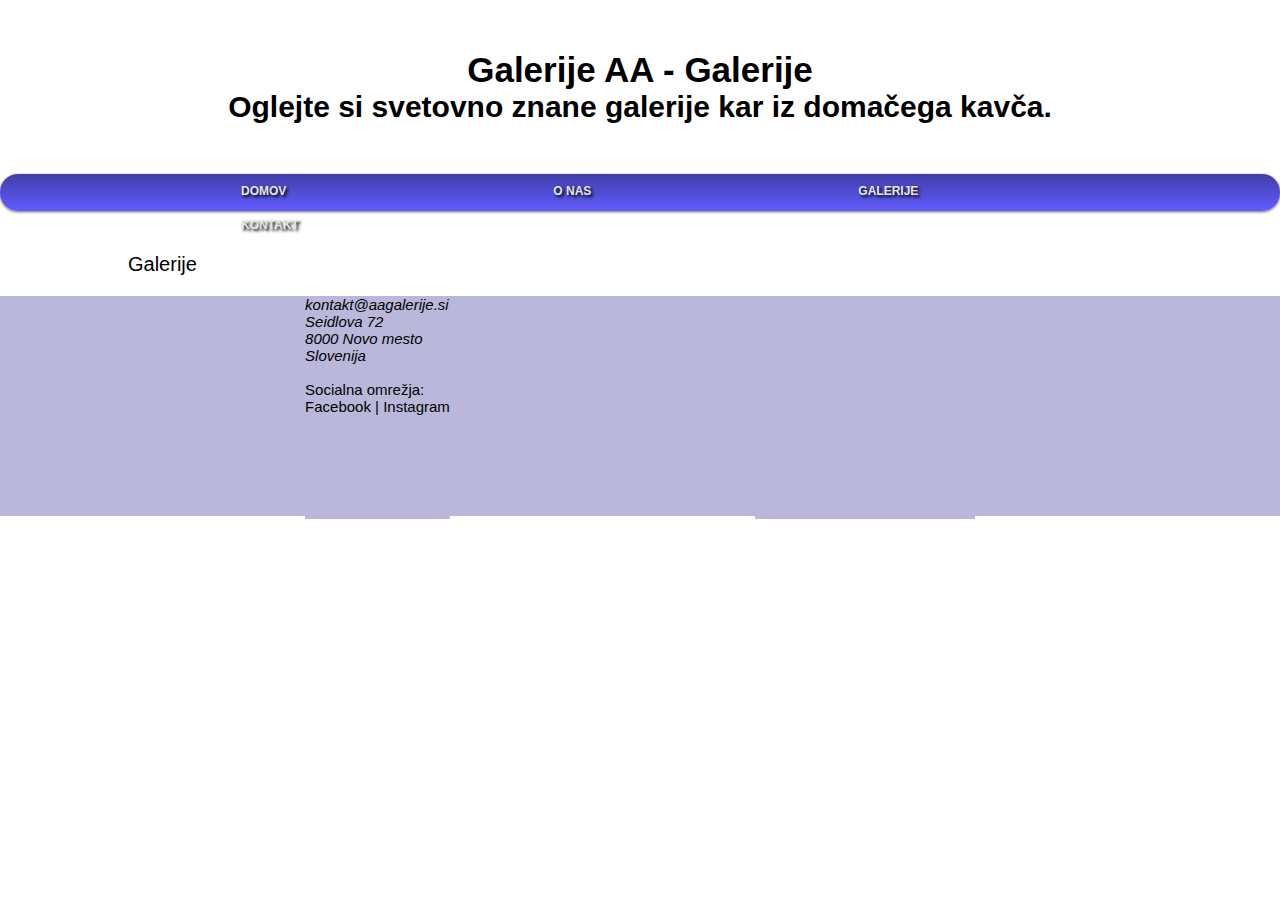
==== galerije.html @ a1b2231e "Add files via upload" ====
<!DOCTYPE html>
<html>
	<head>
		<title>Galerije - O nas</title>
		<meta charset="UTF-8">
		
		<link rel="stylesheet" href="style.css" />
		<script src="jscript.js" defer></script>
		
		<link
		href="https://fonts.googleapis.com/css2?family=Nunito+Sans:ital,wght@0,300;1,300;1,900&family=Oswald:wght@500;700&display=swap"
		rel="stylesheet"/>
		
	</head>
	
	<body>		
	
		<header>
			<h2>Galerije AA - Galerije</h2>
			<h3>Oglejte si svetovno znane galerije kar iz domačega kavča.</h3>
		</header>
	
		<ul id="menu-bar">
			<li><a href="index.html">DOMOV</a></li>
			<li><a href="onas.html">O NAS</a></li>
			<li><a href="#">GALERIJE</a>
				<ul>
					<li><a href="#">Galerija 1</a></li>
					<li><a href="#">Galerija 2</a></li>
					<li><a href="#">Galerija 3</a></li>
					<li><a href="#">Galerija 4</a></li>
				</ul>
			</li>
			<li><a href="kontakt.html">KONTAKT</a></li>
		</ul>
		<p>
			Galerije 
		</p>
		
	
	
	
	 <footer>
      <!-- Levo -->
      <div class="ft-slice">
        <address>
          <a href="mailto:kontakt@aagalerije.si">kontakt@aagalerije.si</a> <br />
          Seidlova 72 <br />
          8000 Novo mesto <br />
          Slovenija <br />
        </address>
		<br/>
        Socialna omrežja: <br />
        <a href="www.facebook.com">Facebook</a> |
        <a href="www.instagram.com">Instagram</a> <br />
      </div>

      <!-- Desno -->
      <div class="ft-slice">
        <iframe
          class="gmap"
          src="https://www.google.com/maps/place/Seidlova+cesta+72,+8000+Novo+mesto/@45.8135961,15.1743044,17z/data=!3m1!4b1!4m5!3m4!1s0x476500036f37f00f:0x4cba2ccc89a0385f!8m2!3d45.8135961!4d15.1764931"
          width="220"
          height="220"
          frameborder="0"
          style="border: 0;"
          allowfullscreen=""
          aria-hidden="false"
          tabindex="0"
        ></iframe>
      </div>
    </footer>


	</body>
</html>
---- style.css ----
/* Main style for all pages */

/* Remove default formatting and adding overall rules*/
* {
  /* Reset */
  padding: 0;
  margin: 0;

  /* Fonts */
  font-size: 10px;
  font-family: "Helvetica", sans-serif;

  /* Behavior */
  box-sizing: border-box;
}

#menu-bar {
  width: 100%;
  margin: 0px 0px 0px 0px;
  padding: 6px 6px 4px 6px;
  height: 37px;
  line-height: 100%;
  border-radius: 18px;
  -webkit-border-radius: 18px;
  -moz-border-radius: 18px;
  box-shadow: 0px 1px 3px #666666;
  -webkit-box-shadow: 0px 1px 3px #666666;
  -moz-box-shadow: 0px 1px 3px #666666;
  background: #8B8B8B;
  background: linear-gradient(top,  #403DA9,  #615CFF);
  background: -ms-linear-gradient(top,  #403DA9,  #615CFF);
  background: -webkit-gradient(linear, left top, left bottom, from(#403DA9), to(#615CFF));
  background: -moz-linear-gradient(top,  #403DA9,  #615CFF);
  border: solid 0px #6D6D6D;
  position:center;
  z-index:999;
}
#menu-bar li {
  margin: 0px 0px 6px 200px;
  padding: 0px 12px 0px 15px;
  float: left;
  position: relative;
  list-style: none;
}
#menu-bar a {
  font-weight: bold;
  font-family: helvetica;
  font-style: normal;
  font-size: 12px;
  color: #E7E5E5;
  text-decoration: none;
  display: block;
  padding: 6px 20px 6px 20px;
  margin: 0;
  margin-bottom: 6px;
  border-radius: 20px;
  -webkit-border-radius: 20px;
  -moz-border-radius: 20px;
  text-shadow: 2px 2px 3px #000000;
}
#menu-bar li ul li a {
  margin: 0;
}
#menu-bar .active a, #menu-bar li:hover > a {
  background: #FFFFFF;
  color: #444444;
  -webkit-box-shadow: 0 1px 1px rgba(0, 0, 0, .2);
  -moz-box-shadow: 0 1px 1px rgba(0, 0, 0, .2);
  box-shadow: 0 1px 1px rgba(0, 0, 0, .2);
  text-shadow: 2px 2px 3px #FFFFFF;
}
#menu-bar ul li:hover a, #menu-bar li:hover li a {
  background: none;
  border: none;
  color: #666;
  -box-shadow: none;
  -webkit-box-shadow: none;
  -moz-box-shadow: none;
}
#menu-bar ul a:hover {
  background: #FFFFFF !important;
  color: #2B2B2B !important;
  border-radius: 0;
  -webkit-border-radius: 0;
  -moz-border-radius: 0;
  text-shadow: 2px 2px 3px #FFFFFF;
}
#menu-bar li:hover > ul {
  display: block;
}
#menu-bar ul {
  background: #DDDDDD;
  background: linear-gradient(top,  #FFFFFF,  #CFCFCF);
  background: -ms-linear-gradient(top,  #FFFFFF,  #CFCFCF);
  background: -webkit-gradient(linear, left top, left bottom, from(#FFFFFF), to(#CFCFCF));
  background: -moz-linear-gradient(top,  #FFFFFF,  #CFCFCF);
  display: none;
  margin: 0;
  padding: 0;
  width: 185px;
  position: absolute;
  top: 30px;
  left: 0;
  border: solid 1px #B4B4B4;
  border-radius: 10px;
  -webkit-border-radius: 10px;
  -moz-border-radius: 10px;
  -webkit-box-shadow: 2px 2px 3px #222222;
  -moz-box-shadow: 2px 2px 3px #222222;
  box-shadow: 2px 2px 3px #222222;
}
#menu-bar ul li {
  float: none;
  margin: 0;
  padding: 0;
}
#menu-bar ul a {
  padding:10px 0px 10px 15px;
  color:#424242 !important;
  font-size:12px;
  font-style:normal;
  font-family:helvetica;
  font-weight: normal;
  text-shadow: 2px 2px 3px #FFFFFF;
}
#menu-bar ul li:first-child > a {
  border-top-left-radius: 10px;
  -webkit-border-top-left-radius: 10px;
  -moz-border-radius-topleft: 10px;
  border-top-right-radius: 10px;
  -webkit-border-top-right-radius: 10px;
  -moz-border-radius-topright: 10px;
}
#menu-bar ul li:last-child > a {
  border-bottom-left-radius: 10px;
  -webkit-border-bottom-left-radius: 10px;
  -moz-border-radius-bottomleft: 10px;
  border-bottom-right-radius: 10px;
  -webkit-border-bottom-right-radius: 10px;
  -moz-border-radius-bottomright: 10px;
}
#menu-bar:after {
  content: ".";
  display: block;
  clear: both;
  visibility: hidden;
  line-height: 0;
  height: 0;
}
#menu-bar {
  display: inline-block;
}
  html[xmlns] #menu-bar {
  display: block;
}
* html #menu-bar {
  height: 1%;
}

/* $$$$$$$$   Header    $$$$$$$ */

header {
  /* Space */
  text-align: center;
  margin: 50px;
}

h1 {
  /* Font */
  font-size: 7rem;
  font-family: "Helvetica", sans-serif;
}

h2 {
  /* Font */
  font-size: 3.5rem;
}

/* $$$$$$$$   Body    $$$$$$$ */
h3 {
  /* Font */
  font-size: 3rem;
  margin-bottom: 30px;
}

article {
  /* Spatial */
  margin-left: 10vw;
  margin-right: 10vw;
}

p {
  font-size: 2rem;
  margin-bottom: 2rem;
  margin-left: 10vw;
  margin-right: 10vw;
  text-align: justify;
}

/* $$$$$$$$   Footer    $$$$$$$ */

footer {
  /* Spatial */
  	
	height: 220px;
    bottom: 0px;
    left: 0px;
    right: 0px;
    margin-bottom: 0px;
	display: flex;
	flex-wrap: wrap;
	justify-content: space-evenly;
}

footer,
footer div,
footer a,
footer address {
  /* Font */
  font-family: "Helvetica", sans-serif;
  font-size: 15px;

  /* Design */
	background-color: #BAB8DA;
	color: black;

}

footer a {
  outline: none;
  text-decoration: none;
}

.ft-slice {
  border: 1px black;
  flex: 150fr;

}




 /* Style inputs with type="text", select elements and textareas */
input[type=text], select, textarea {
  width: 100%; /* Full width */
  padding: 12px; /* Some padding */ 
  border: 1px solid #ccc; /* Gray border */
  border-radius: 4px; /* Rounded borders */
  box-sizing: border-box; /* Make sure that padding and width stays in place */
  margin-top: 6px; /* Add a top margin */
  margin-bottom: 16px; /* Bottom margin */
  resize: vertical /* Allow the user to vertically resize the textarea (not horizontally) */
}

/* Style the submit button with a specific background color etc */
input[type=submit] {
  background-color: #615CFF;
  color: white;
  padding: 12px 20px;
  border: none;
  border-radius: 4px;
  cursor: pointer;
}

/* When moving the mouse over the submit button, add a darker  color */
input[type=submit]:hover {
  background-color: #403DA9;
}

/* Add a background color and some padding around the form */
.container {
  border-radius: 5px;
  background-color: #f2f2f2;
  padding: 20px;
}
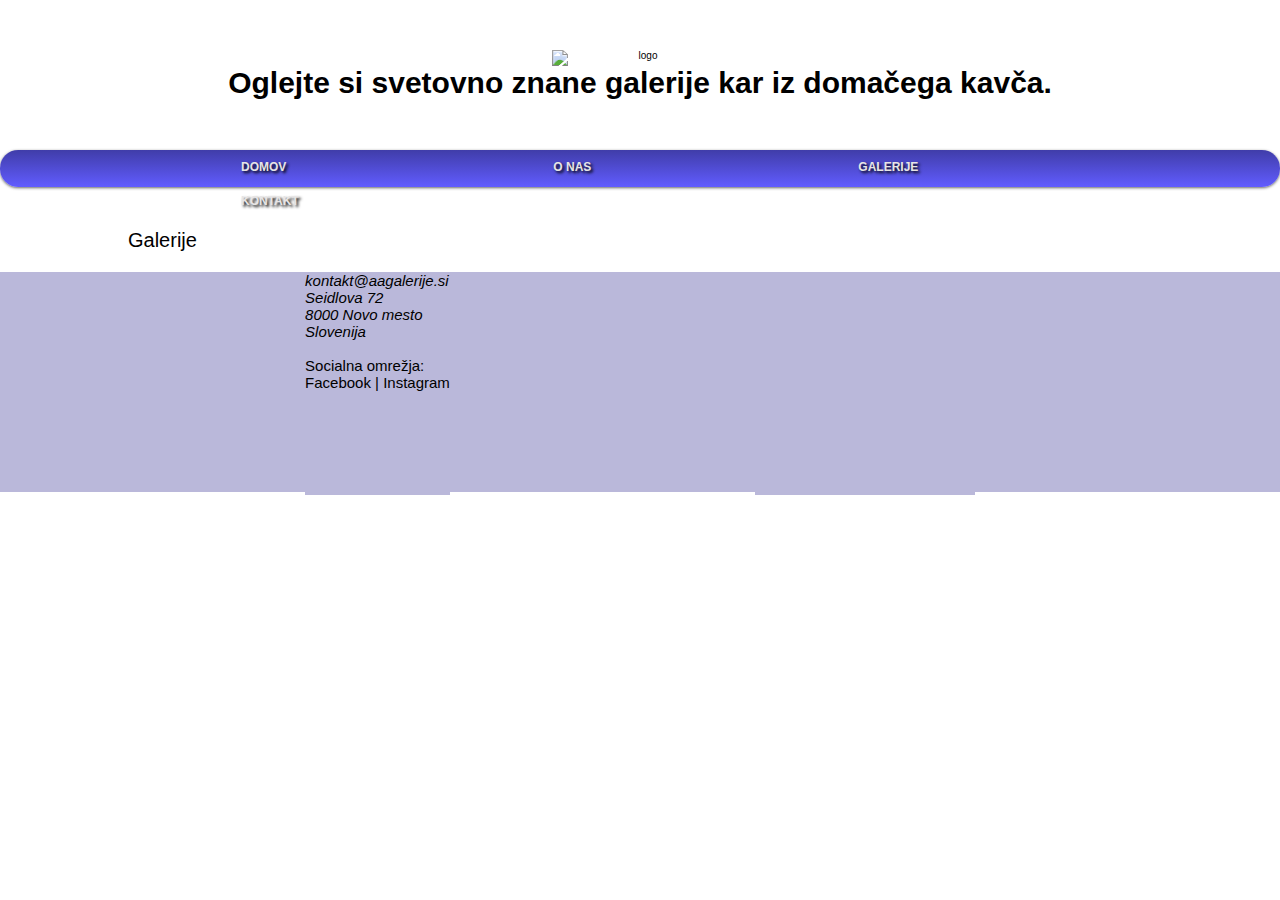
==== commit 86c6495d: "Add files via upload" ====
--- a/galerije.html
+++ b/galerije.html
@@ -1,7 +1,7 @@
 <!DOCTYPE html>
 <html>
 	<head>
-		<title>Galerije - O nas</title>
+		<title>AA Galerije | Galerije</title>
 		<meta charset="UTF-8">
 		
 		<link rel="stylesheet" href="style.css" />
@@ -16,7 +16,7 @@
 	<body>		
 	
 		<header>
-			<h2>Galerije AA - Galerije</h2>
+			<img src="logo.png" alt="logo" class="center">
 			<h3>Oglejte si svetovno znane galerije kar iz domačega kavča.</h3>
 		</header>
 	
--- a/style.css
+++ b/style.css
@@ -12,6 +12,7 @@
 
   /* Behavior */
   box-sizing: border-box;
+  
 }
 
 #menu-bar {
@@ -270,6 +271,114 @@
 /* Add a background color and some padding around the form */
 .container {
   border-radius: 5px;
-  background-color: #f2f2f2;
+  background-color: #c8c8ea;
   padding: 20px;
-} +} 
+
+
+
+/*slika center*/
+.center {
+  display: block;
+  margin-left: auto;
+  margin-right: auto;
+  width: 15%;
+}
+
+
+
+/*showslide slik*/
+* {box-sizing:border-box}
+
+/* Slideshow container */
+.slideshow-container {
+  max-width: 80%;
+  position: relative;
+  margin: auto;
+}
+
+/* Hide the images by default */
+.mySlides {
+  display: none;
+}
+
+/* Next & previous buttons */
+.prev, .next {
+  cursor: pointer;
+  position: absolute;
+  top: 50%;
+  width: auto;
+  margin-top: -22px;
+  padding: 16px;
+  color: white;
+  font-weight: bold;
+  font-size: 18px;
+  transition: 0.6s ease;
+  border-radius: 0 3px 3px 0;
+  user-select: none;
+}
+
+/* Position the "next button" to the right */
+.next {
+  right: 0;
+  border-radius: 3px 0 0 3px;
+}
+
+/* On hover, add a black background color with a little bit see-through */
+.prev:hover, .next:hover {
+  background-color: rgba(0,0,0,0.8);
+}
+
+/* Caption text */
+.text {
+  color: #f2f2f2;
+  font-size: 15px;
+  padding: 8px 12px;
+  position: absolute;
+  bottom: 8px;
+  width: 100%;
+  text-align: center;
+}
+
+/* Number text (1/3 etc) */
+.numbertext {
+  color: #f2f2f2;
+  font-size: 12px;
+  padding: 8px 12px;
+  position: absolute;
+  top: 0;
+}
+
+/* The dots/bullets/indicators */
+.dot {
+  cursor: pointer;
+  height: 15px;
+  width: 15px;
+  margin: 0 2px;
+  background-color: #bbb;
+  border-radius: 50%;
+  display: inline-block;
+  transition: background-color 0.6s ease;
+}
+
+.active, .dot:hover {
+  background-color: #717171;
+}
+
+/* Fading animation */
+.fade {
+  -webkit-animation-name: fade;
+  -webkit-animation-duration: 1.5s;
+  animation-name: fade;
+  animation-duration: 1.5s;
+}
+
+@-webkit-keyframes fade {
+  from {opacity: .4}
+  to {opacity: 1}
+}
+
+@keyframes fade {
+  from {opacity: .4}
+  to {opacity: 1}
+}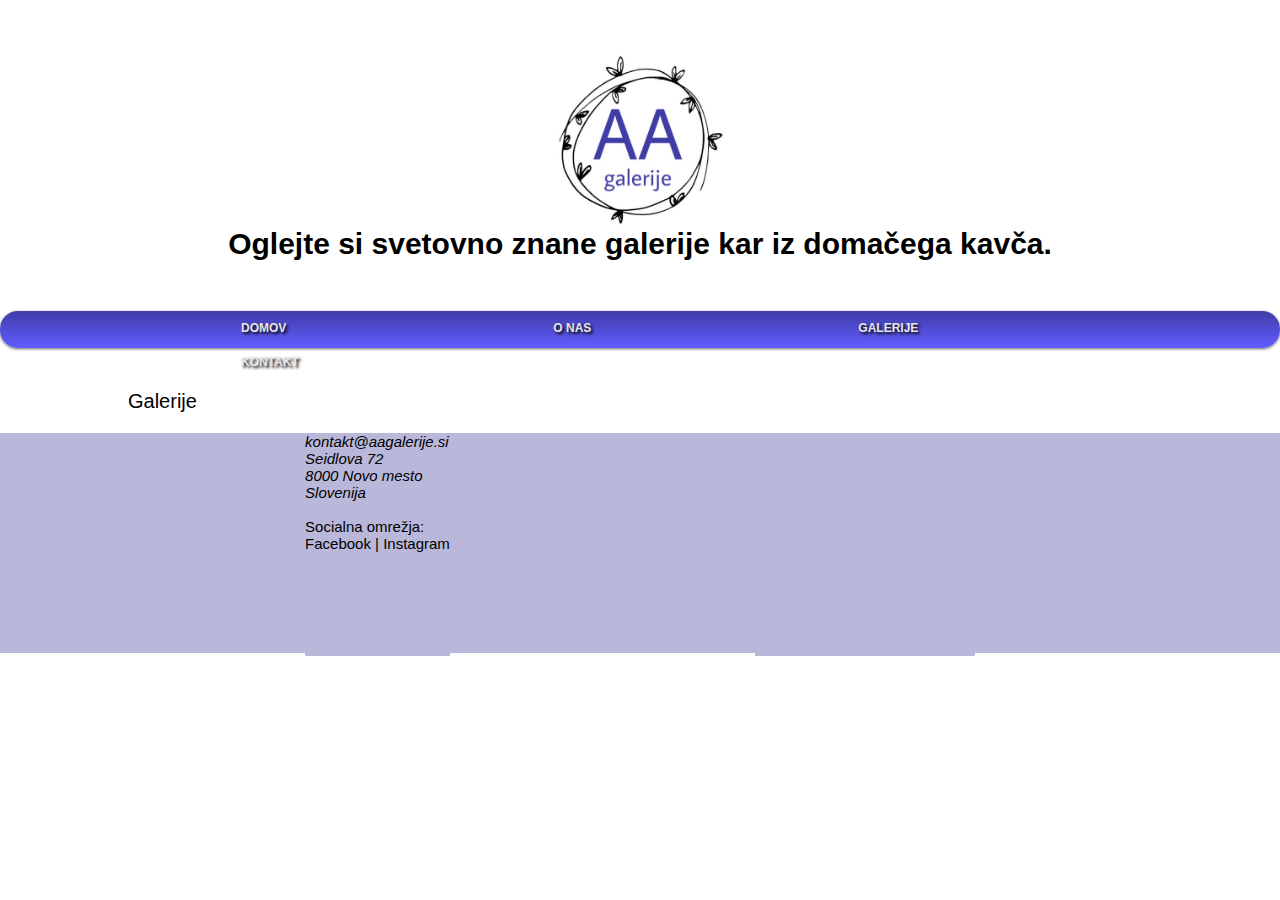
==== commit ba5ba35c: "Add files via upload" ====
--- a/galerije.html
+++ b/galerije.html
@@ -16,7 +16,7 @@
 	<body>		
 	
 		<header>
-			<img src="logo.png" alt="logo" class="center">
+			<img src="logo1.jpg" alt="logo" class="center">
 			<h3>Oglejte si svetovno znane galerije kar iz domačega kavča.</h3>
 		</header>
 	
